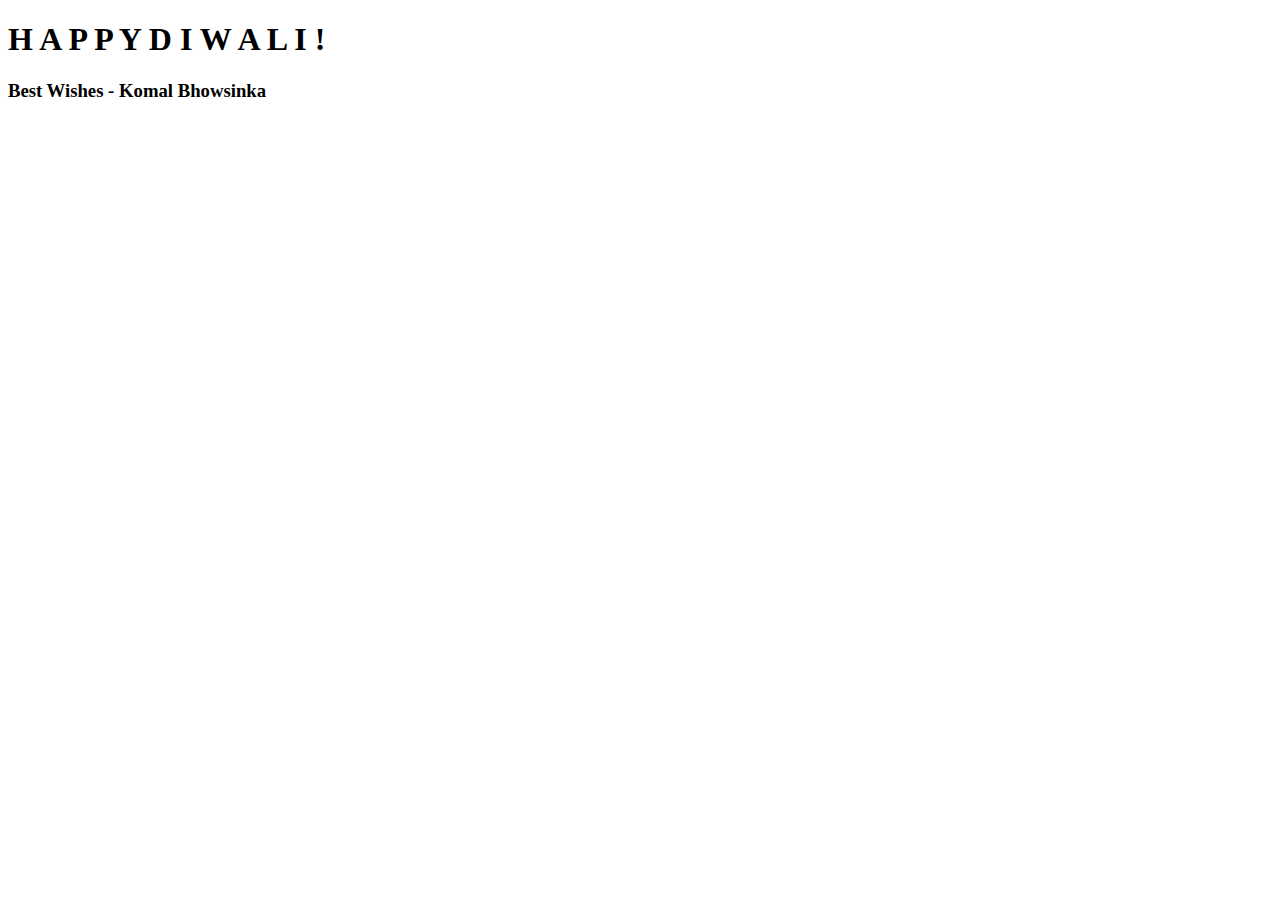
==== flower.html @ b3a5bb4e "Add files via upload" ====
<!DOCTYPE html>

<html lang="en">
<head>
    <meta charset="UTF-8">
    <meta http-equiv="X-UA-Compatible" content="IE=edge">
    <meta name="viewport" content="width=device-width, initial-scale=1.0">
    <link rel="stylesheet" href="css/main.css">
    <title>flowers</title>
</head>
<body class="container">
    <div class="night"></div>

    <div class="happy-diwali-banner" id="happyDiwaliBanner">
      <h1>
        <span>H</span>
        <span>A</span>
        <span>P</span>
        <span>P</span>
        <span>Y</span>
        <span> </span>
        <span>D</span>
        <span>I</span>
        <span>W</span>
        <span>A</span>
        <span>L</span>
        <span>I</span>
        <span>!</span>
      </h1>
      <h3>Best Wishes - Komal Bhowsinka</h3>
  </div>

    <div class="flowers">
      <div class="flower flower--1">
        <div class="flower__leafs  flower__leafs--1">
          <div class="flower__leaf flower__leaf--1"></div>
          <div class="flower__leaf flower__leaf--2"></div>
          <div class="flower__leaf flower__leaf--3"></div>
          <div class="flower__leaf flower__leaf--4"></div>
          <div class="flower__leaf flower__leaf--11"></div>
          <div class="flower__leaf flower__leaf--31"></div>
          <div class="flower__leaf flower__leaf--111"></div>
          <div class="flower__leaf flower__leaf--311"></div>
          <div class="flower__leaf flower__leaf--1111"></div>
          <div class="flower__leaf flower__leaf--3111"></div>
          <div class="flower__leaf flower__leaf--11111"></div>
          <div class="flower__leaf flower__leaf--31111"></div>
          <div class="flower__leaf flower__leaf--111111"></div>
          <div class="flower__leaf flower__leaf--311111"></div>
          <div class="flower__white-circle"></div>
  
          <div class="flower__light flower__light--1"></div>
          <div class="flower__light flower__light--2"></div>
          <div class="flower__light flower__light--3"></div>
          <div class="flower__light flower__light--4"></div>
          <div class="flower__light flower__light--5"></div>
          <div class="flower__light flower__light--6"></div>
          <div class="flower__light flower__light--7"></div>
          <div class="flower__light flower__light--8"></div>
  
        </div>
        <div class="flower__line">
          
          <div class="flower__line__leaf flower__line__leaf--1"></div>
          <div class="flower__line__leaf flower__line__leaf--2"></div>
          <div class="flower__line__leaf flower__line__leaf--3"></div>
          <div class="flower__line__leaf flower__line__leaf--4"></div>
          </div>
      </div>
  
      <div class="flower flower--2">
        <div class="flower__leafs flower__leafs--2">
          <div class="flower__leaf flower__leaf--1"></div>
          <div class="flower__leaf flower__leaf--2"></div>
          <div class="flower__leaf flower__leaf--3"></div>
          <div class="flower__leaf flower__leaf--4"></div>
          <div class="flower__leaf flower__leaf--11"></div>
          <div class="flower__leaf flower__leaf--31"></div>
          <div class="flower__leaf flower__leaf--111"></div>
          <div class="flower__leaf flower__leaf--311"></div>
          <div class="flower__leaf flower__leaf--1111"></div>
          <div class="flower__leaf flower__leaf--3111"></div>
          <div class="flower__leaf flower__leaf--11111"></div>
          <div class="flower__leaf flower__leaf--31111"></div>
          <div class="flower__leaf flower__leaf--111111"></div>
          <div class="flower__leaf flower__leaf--311111"></div>
          <div class="flower__white-circle"></div>
  
          <div class="flower__light flower__light--1"></div>
          <div class="flower__light flower__light--2"></div>
          <div class="flower__light flower__light--3"></div>
          <div class="flower__light flower__light--4"></div>
          <div class="flower__light flower__light--5"></div>
          <div class="flower__light flower__light--6"></div>
          <div class="flower__light flower__light--7"></div>
          <div class="flower__light flower__light--8"></div>
  
        </div>
        <div class="flower__line">
          <div class="flower__line__leaf flower__line__leaf--1"></div>
          <div class="flower__line__leaf flower__line__leaf--2"></div>
          <div class="flower__line__leaf flower__line__leaf--3"></div>
          <div class="flower__line__leaf flower__line__leaf--4"></div>
        </div>
      </div>
  
      <div class="flower flower--3">
        <div class="flower__leafs flower__leafs--3">
          <div class="flower__leaf flower__leaf--1"></div>
          <div class="flower__leaf flower__leaf--2"></div>
          <div class="flower__leaf flower__leaf--3"></div>
          <div class="flower__leaf flower__leaf--4"></div>
          <div class="flower__leaf flower__leaf--11"></div>
          <div class="flower__leaf flower__leaf--31"></div>
          <div class="flower__leaf flower__leaf--111"></div>
          <div class="flower__leaf flower__leaf--311"></div>
          <div class="flower__leaf flower__leaf--1111"></div>
          <div class="flower__leaf flower__leaf--3111"></div>
          <div class="flower__leaf flower__leaf--11111"></div>
          <div class="flower__leaf flower__leaf--31111"></div>
          <div class="flower__leaf flower__leaf--111111"></div>
          <div class="flower__leaf flower__leaf--311111"></div>
          <div class="flower__white-circle"></div>
  
          <div class="flower__light flower__light--1"></div>
          <div class="flower__light flower__light--2"></div>
          <div class="flower__light flower__light--3"></div>
          <div class="flower__light flower__light--4"></div>
          <div class="flower__light flower__light--5"></div>
          <div class="flower__light flower__light--6"></div>
          <div class="flower__light flower__light--7"></div>
          <div class="flower__light flower__light--8"></div>
  
        </div>
        <div class="flower__line">
          <div class="flower__line__leaf flower__line__leaf--1"></div>
          <div class="flower__line__leaf flower__line__leaf--2"></div>
          <div class="flower__line__leaf flower__line__leaf--3"></div>
          <div class="flower__line__leaf flower__line__leaf--4"></div>
        </div>
      </div>
  
      <!-- leaf left near flower -->
      <!-- <div class="grow-ans" style="--d:2.8s"> -->
        <div class="grow-ans" >
        <div class="flower__g-front">
          <div class="flower__g-front__leaf-wrapper flower__g-front__leaf-wrapper--1">
            <div class="flower__g-front__leaf"></div>
          </div>
          <div class="flower__g-front__leaf-wrapper flower__g-front__leaf-wrapper--2">
            <div class="flower__g-front__leaf"></div>
          </div>
          <div class="flower__g-front__leaf-wrapper flower__g-front__leaf-wrapper--3">
            <div class="flower__g-front__leaf"></div>
          </div>
          <div class="flower__g-front__leaf-wrapper flower__g-front__leaf-wrapper--4">
            <div class="flower__g-front__leaf"></div>
          </div>
          <div class="flower__g-front__leaf-wrapper flower__g-front__leaf-wrapper--5">
            <div class="flower__g-front__leaf"></div>
          </div>
          <div class="flower__g-front__leaf-wrapper flower__g-front__leaf-wrapper--6">
            <div class="flower__g-front__leaf"></div>
          </div>
          <div class="flower__g-front__leaf-wrapper flower__g-front__leaf-wrapper--7">
            <div class="flower__g-front__leaf"></div>
          </div>
          <div class="flower__g-front__leaf-wrapper flower__g-front__leaf-wrapper--8">
            <div class="flower__g-front__leaf"></div>
          </div>
          <div class="flower__g-front__leaf-wrapper flower__g-front__leaf-wrapper--9">
            <div class="flower__g-front__leaf"></div>
          </div>
          <div class="flower__g-front__leaf-wrapper flower__g-front__leaf-wrapper--10">
            <div class="flower__g-front__leaf"></div>
          </div>
          <div class="flower__g-front__leaf-wrapper flower__g-front__leaf-wrapper--11">
            <div class="flower__g-front__leaf"></div>
          </div>
          <div class="flower__g-front__leaf-wrapper flower__g-front__leaf-wrapper--12">
            <div class="flower__g-front__leaf"></div>
          </div>
          <div class="flower__g-front__line"></div>
        </div>
      </div>
  
      <div class="grow-ans grow-ans-1" >
        <div class="flower__g-front-1">
          <div class="flower__g-front__leaf-wrapper flower__g-front__leaf-wrapper--1">
            <div class="flower__g-front__leaf"></div>
          </div>
          <div class="flower__g-front__leaf-wrapper flower__g-front__leaf-wrapper--2">
            <div class="flower__g-front__leaf"></div>
          </div>
          <div class="flower__g-front__leaf-wrapper flower__g-front__leaf-wrapper--3">
            <div class="flower__g-front__leaf"></div>
          </div>
          <div class="flower__g-front__leaf-wrapper flower__g-front__leaf-wrapper--4">
            <div class="flower__g-front__leaf"></div>
          </div>
          <div class="flower__g-front__leaf-wrapper flower__g-front__leaf-wrapper--5">
            <div class="flower__g-front__leaf"></div>
          </div>
          <div class="flower__g-front__leaf-wrapper flower__g-front__leaf-wrapper--6">
            <div class="flower__g-front__leaf"></div>
          </div>
          <div class="flower__g-front__leaf-wrapper flower__g-front__leaf-wrapper--7">
            <div class="flower__g-front__leaf"></div>
          </div>
          <div class="flower__g-front__leaf-wrapper flower__g-front__leaf-wrapper--8">
            <div class="flower__g-front__leaf"></div>
          </div>
          <div class="flower__g-front__leaf-wrapper flower__g-front__leaf-wrapper--9">
            <div class="flower__g-front__leaf"></div>
          </div>
          <div class="flower__g-front__leaf-wrapper flower__g-front__leaf-wrapper--10">
            <div class="flower__g-front__leaf"></div>
          </div>
          <div class="flower__g-front__leaf-wrapper flower__g-front__leaf-wrapper--11">
            <div class="flower__g-front__leaf"></div>
          </div>
          <div class="flower__g-front__leaf-wrapper flower__g-front__leaf-wrapper--12">
            <div class="flower__g-front__leaf"></div>
          </div>
          <div class="flower__g-front__line-1"></div>
        </div>
      </div>
      
      <div class="grow-ans grow-ans-2" >
        <div class="flower__g-front-1">
          <div class="flower__g-front__leaf-wrapper flower__g-front__leaf-wrapper--1">
            <div class="flower__g-front__leaf"></div>
          </div>
          <div class="flower__g-front__leaf-wrapper flower__g-front__leaf-wrapper--2">
            <div class="flower__g-front__leaf"></div>
          </div>
          <div class="flower__g-front__leaf-wrapper flower__g-front__leaf-wrapper--3">
            <div class="flower__g-front__leaf"></div>
          </div>
          <div class="flower__g-front__leaf-wrapper flower__g-front__leaf-wrapper--4">
            <div class="flower__g-front__leaf"></div>
          </div>
          <div class="flower__g-front__leaf-wrapper flower__g-front__leaf-wrapper--5">
            <div class="flower__g-front__leaf"></div>
          </div>
          <div class="flower__g-front__leaf-wrapper flower__g-front__leaf-wrapper--6">
            <div class="flower__g-front__leaf"></div>
          </div>
          <div class="flower__g-front__leaf-wrapper flower__g-front__leaf-wrapper--7">
            <div class="flower__g-front__leaf"></div>
          </div>
          <div class="flower__g-front__leaf-wrapper flower__g-front__leaf-wrapper--8">
            <div class="flower__g-front__leaf"></div>
          </div>
          <div class="flower__g-front__leaf-wrapper flower__g-front__leaf-wrapper--9">
            <div class="flower__g-front__leaf"></div>
          </div>
          <div class="flower__g-front__leaf-wrapper flower__g-front__leaf-wrapper--10">
            <div class="flower__g-front__leaf"></div>
          </div>
          <div class="flower__g-front__leaf-wrapper flower__g-front__leaf-wrapper--11">
            <div class="flower__g-front__leaf"></div>
          </div>
          <div class="flower__g-front__leaf-wrapper flower__g-front__leaf-wrapper--12">
            <div class="flower__g-front__leaf"></div>
          </div>
          <div class="flower__g-front__line-1"></div>
        </div>
      </div>
  
     
      <div class="grow-ans" style="--d:2.4s">
        <div class="flower__g-right flower__g-right--1">
          <div class="leaf"></div>
        </div>
      </div>
      <div class="grow-ans" style="--d:2.4s">
        <div class="flower__g-right flower__g-right--2">
          <div class="leaf"></div>
        </div>
      </div>
      

      <!-- <div class="long-g long-g--0">
        <div class="grow-ans" style="--d:3s">
          <div class="leaf leaf--0"></div>
        </div>
        <div class="grow-ans" style="--d:2.2s">
          <div class="leaf leaf--1"></div>
        </div>
        <div class="grow-ans" style="--d:3.4s">
          <div class="leaf leaf--2"></div>
        </div>
        <div class="grow-ans" style="--d:3.6s">
          <div class="leaf leaf--3"></div>
        </div>
      </div> -->

      <div class="long-g long-g--1">
        <div class="grow-ans" style="--d:3.6s">
          <div class="leaf leaf--0"></div>
        </div>
        <div class="grow-ans" style="--d:3.8s">
          <div class="leaf leaf--1"></div>
        </div>
        <div class="grow-ans" style="--d:4s">
          <div class="leaf leaf--2"></div>
        </div>
        <div class="grow-ans" style="--d:4.2s">
          <div class="leaf leaf--3"></div>
        </div>
      </div>

    </div>  
    
    <script src="main.js"></script>
    
  </body>
</html>
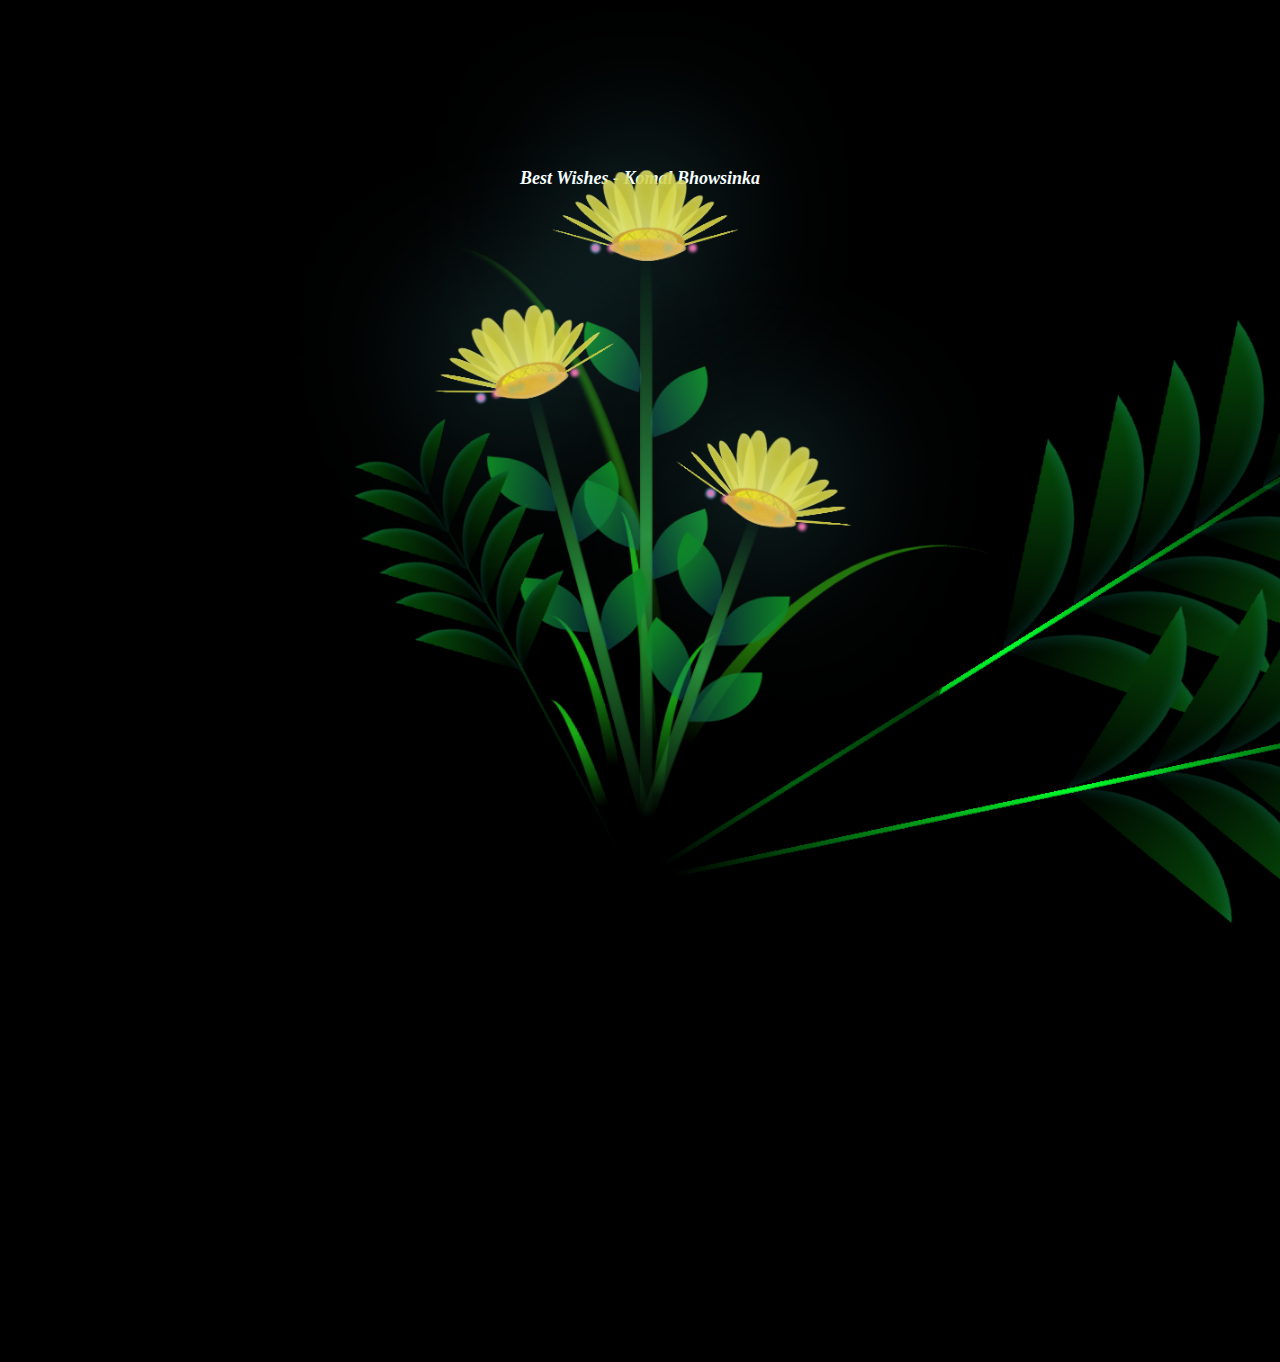
==== commit 27dba61b: "Update flower.html" ====
--- a/flower.html
+++ b/flower.html
@@ -5,7 +5,7 @@
     <meta charset="UTF-8">
     <meta http-equiv="X-UA-Compatible" content="IE=edge">
     <meta name="viewport" content="width=device-width, initial-scale=1.0">
-    <link rel="stylesheet" href="css/main.css">
+    <link rel="stylesheet" href="main.css">
     <title>flowers</title>
 </head>
 <body class="container">
--- a/main.css
+++ b/main.css
@@ -0,0 +1,1558 @@
+*,
+*::after,
+*::before {
+  padding: 0;
+  margin: 0;
+  box-sizing: border-box;
+}
+
+:root {
+  --dark-color: #000;
+}
+
+body {
+  display: flex;
+  align-items: flex-end;
+  justify-content: center;
+  min-height: 100vh;
+  background-color: var(--dark-color);
+  overflow: hidden;
+  perspective: 1000px;
+}
+
+.night {
+  position: fixed;
+  left: 50%;
+  top: 0;
+  transform: translateX(-50%);
+  width: 100%;
+  height: 100%;
+ }
+
+ @keyframes fadeIn {
+  from {
+    opacity: 0;
+    /* transform: translateY(-30px); */
+  }
+  to {
+    opacity: 1;
+    /* transform: translateY(0); */
+  }
+}
+@keyframes bounce {
+  0%, 20%, 50%, 80%, 100% {
+    transform: translateY(0);
+  }
+  40% {
+    transform: translateY(-20px);
+  }
+  60% {
+    transform: translateY(-10px);
+  }
+  100% {
+    transform: translateY(0);
+  }
+}
+
+.happy-diwali-banner {
+  position: absolute;
+  top:10%;
+  text-align: center;
+  padding: 20px;
+  /* background-color: #f5f5f5; */
+  border-radius: 10px;
+  animation: fadeIn 1.5s ease-out; /* Apply the fadeIn animation to the container */
+}
+
+
+h1 span {
+  background: linear-gradient(45deg, #ff9900, #ff4500); 
+    -webkit-background-clip: text; 
+    color: transparent; 
+    font-size: 50px;
+    text-transform: uppercase;
+  font-size: 50px;
+  display: inline-block;
+  opacity: 0;
+  animation: fadeIn 1.5s ease-out forwards, bounce 2s ease-in-out infinite ;
+  
+}
+h1 span:nth-child(1) {
+  animation-delay: 0.1s;
+}
+
+h1 span:nth-child(2) {
+  animation-delay: 0.2s;
+}
+
+h1 span:nth-child(3) {
+  animation-delay: 0.3s;
+}
+
+h1 span:nth-child(4) {
+  animation-delay: 0.4s;
+}
+
+h1 span:nth-child(5) {
+  animation-delay: 0.5s;
+}
+
+h1 span:nth-child(6) {
+  animation-delay: 0.6s;
+}
+
+h1 span:nth-child(7) {
+  animation-delay: 0.7s;
+}
+
+h1 span:nth-child(8) {
+  animation-delay: 0.8s;
+}
+
+h1 span:nth-child(9) {
+  animation-delay: 0.9s;
+}
+
+h1 span:nth-child(10) {
+  animation-delay: 1.0s;
+}
+h1 span:nth-child(11) {
+  animation-delay: 1.2s;
+}
+h1 span:nth-child(12) {
+  animation-delay: 1.3s;
+}
+h1 span:nth-child(13) {
+  animation-delay: 1.4s;
+}
+
+h3 {
+  color: white;
+  font-size: 18px;
+  font-style: italic;
+  animation: fadeIn 1.5s ease-out, bounce 2s ease-in-out forwards ;
+}
+
+.flowers {
+  position: relative;
+  transform: scale(0.9);
+}
+
+.flower {
+  position: absolute;
+  bottom: 10vmin;
+  transform-origin: bottom center;
+  z-index: 10;
+  --fl-speed: 0.3s;
+}
+.flower--1 {
+  -webkit-animation: moving-flower-1 4s linear infinite;
+          animation: moving-flower-1 4s linear infinite;
+}
+.flower--1 .flower__line {
+  height: 70vmin;
+  -webkit-animation-delay: 0.3s;
+          animation-delay: 0.3s;
+          background-image: linear-gradient(to top, transparent, #288f39, transparent 100%);
+          position: relative;
+}
+.flower--1 .flower__line__leaf--1 {
+  -webkit-animation: blooming-leaf-right var(--fl-speed) 1.6s backwards;
+          animation: blooming-leaf-right var(--fl-speed) 1.6s backwards;
+}
+.flower--1 .flower__line__leaf--2 {
+  -webkit-animation: blooming-leaf-right var(--fl-speed) 1.4s backwards;
+          animation: blooming-leaf-right var(--fl-speed) 1.4s backwards;
+}
+.flower--1 .flower__line__leaf--3 {
+  -webkit-animation: blooming-leaf-left var(--fl-speed) 1.2s backwards;
+          animation: blooming-leaf-left var(--fl-speed) 1.2s backwards;
+}
+.flower--1 .flower__line__leaf--4 {
+  -webkit-animation: blooming-leaf-left var(--fl-speed) 1s backwards;
+          animation: blooming-leaf-left var(--fl-speed) 1s backwards;
+}
+.flower--1 .flower__line__leaf--5 {
+  -webkit-animation: blooming-leaf-right var(--fl-speed) 1.8s backwards;
+          animation: blooming-leaf-right var(--fl-speed) 1.8s backwards;
+}
+.flower--1 .flower__line__leaf--6 {
+  -webkit-animation: blooming-leaf-left var(--fl-speed) 2s backwards;
+          animation: blooming-leaf-left var(--fl-speed) 2s backwards;
+}
+.flower--2 {
+  left: 50%;
+  transform: rotate(20deg);
+  -webkit-animation: moving-flower-2 4s linear infinite;
+          animation: moving-flower-2 4s linear infinite;
+}
+.flower--2 .flower__line {
+  height: 40vmin;
+  background-image: linear-gradient(to top, transparent, #288f39, transparent 100%);
+  -webkit-animation-delay: 0.6s;
+          animation-delay: 0.6s;
+}
+.flower--2 .flower__line__leaf--1 {
+  -webkit-animation: blooming-leaf-right var(--fl-speed) 1.9s backwards;
+          animation: blooming-leaf-right var(--fl-speed) 1.9s backwards;
+}
+.flower--2 .flower__line__leaf--2 {
+  -webkit-animation: blooming-leaf-right var(--fl-speed) 1.7s backwards;
+          animation: blooming-leaf-right var(--fl-speed) 1.7s backwards;
+}
+.flower--2 .flower__line__leaf--3 {
+  -webkit-animation: blooming-leaf-left var(--fl-speed) 1.5s backwards;
+          animation: blooming-leaf-left var(--fl-speed) 1.5s backwards;
+}
+.flower--2 .flower__line__leaf--4 {
+  -webkit-animation: blooming-leaf-left var(--fl-speed) 1.3s backwards;
+          animation: blooming-leaf-left var(--fl-speed) 1.3s backwards;
+}
+.flower--3 {
+  left: 50%;
+  transform: rotate(-15deg);
+  -webkit-animation: moving-flower-3 4s linear infinite;
+          animation: moving-flower-3 4s linear infinite;
+}
+.flower--3 .flower__line {
+  background-image: linear-gradient(to top, transparent, #288f39, transparent 100%);
+  -webkit-animation-delay: 0.9s;
+          animation-delay: 0.9s;
+}
+.flower--3 .flower__line__leaf--1 {
+  -webkit-animation: blooming-leaf-right var(--fl-speed) 2.5s backwards;
+          animation: blooming-leaf-right var(--fl-speed) 2.5s backwards;
+}
+.flower--3 .flower__line__leaf--2 {
+  -webkit-animation: blooming-leaf-right var(--fl-speed) 2.3s backwards;
+          animation: blooming-leaf-right var(--fl-speed) 2.3s backwards;
+}
+.flower--3 .flower__line__leaf--3 {
+  -webkit-animation: blooming-leaf-left var(--fl-speed) 2.1s backwards;
+          animation: blooming-leaf-left var(--fl-speed) 2.1s backwards;
+}
+.flower--3 .flower__line__leaf--4 {
+  -webkit-animation: blooming-leaf-left var(--fl-speed) 1.9s backwards;
+          animation: blooming-leaf-left var(--fl-speed) 1.9s backwards;
+}
+.flower__leafs {
+  position: relative;
+  -webkit-animation: blooming-flower 2s backwards;
+          animation: blooming-flower 2s backwards;
+}
+.flower__leafs--1 {
+  -webkit-animation-delay: 1.1s;
+          animation-delay: 1.1s;
+}
+.flower__leafs--2 {
+  -webkit-animation-delay: 1.4s;
+          animation-delay: 1.4s;
+}
+.flower__leafs--3 {
+  -webkit-animation-delay: 1.7s;
+          animation-delay: 1.7s;
+}
+.flower__leafs::after {
+  content: "";
+  position: absolute;
+  left: 0;
+  top: 0;
+  transform: translate(-50%, -100%);
+  width: 8vmin;
+  height: 8vmin;
+  background-color: #6bf0ff;
+  filter: blur(10vmin);
+}
+.flower__leaf {
+  position: absolute;
+  bottom: 0;
+  left: 50%;
+  width: 3vmin;
+  height: 11vmin;
+  border-radius: 51% 49% 47% 53%/44% 45% 55% 69%;
+  background-color: #f6e072;
+  background-image: linear-gradient(to top, #eee152, #d6c509);
+  transform-origin: bottom center;
+  opacity: 0.9;
+  box-shadow: inset 0 0 2vmin rgba(255, 255, 255, 0.5);
+}
+.flower__leaf--1 {
+  transform: translate(-10%, 1%) rotateY(40deg) rotateX(-50deg);
+}
+.flower__leaf--2 {
+  transform: translate(-50%, -15%) rotateX(40deg);
+}
+.flower__leaf--3 {
+  transform: translate(-90%, 0%) rotateY(45deg) rotateX(50deg);
+}
+
+
+/* Additional petals */
+.flower__leaf--11 {
+  transform: translate(-10%, 1%) rotateY(50deg) rotateX(-55deg);
+}
+.flower__leaf--31 {
+  transform: translate(-90%, 1%) rotateY(55deg) rotateX(55deg);
+}
+.flower__leaf--111 {
+  transform: translate(-10%, 1%) rotateY(60deg) rotateX(-65deg);
+}
+.flower__leaf--311{
+  transform: translate(-90%, 1%) rotateY(65deg) rotateX(65deg);
+}
+.flower__leaf--1111 {
+  transform: translate(-10%, 1%) rotateY(70deg) rotateX(-75deg);
+}
+.flower__leaf--3111{
+  transform: translate(-90%, 1%) rotateY(75deg) rotateX(75deg);
+}
+.flower__leaf--11111 {
+  transform: translate(-10%, 1%) rotateY(30deg) rotateX(-35deg);
+}
+.flower__leaf--31111{
+  transform: translate(-90%, 1%) rotateY(35deg) rotateX(35deg);
+}
+.flower__leaf--111111 {
+  transform: translate(-10%, 1%) rotateY(20deg) rotateX(-25deg);
+}
+.flower__leaf--311111{
+  transform: translate(-90%, 1%) rotateY(25deg) rotateX(25deg);
+}
+
+.flower__leaf--4 {
+  width: 8vmin;
+  height: 8vmin;
+  transform-origin: bottom left;
+  border-radius: 4vmin 10vmin 4vmin 4vmin;
+  transform: translate(0%, 18%) rotateX(70deg) rotate(-43deg);
+  background-image: linear-gradient(to top, #dfb64e, #d79f27);
+  z-index: 1;
+  opacity: 0.8;
+}
+.flower__white-circle {
+  position: absolute;
+  left: -3.5vmin;
+  top: -3vmin;
+  width: 9vmin;
+  height: 4vmin;
+  border-radius: 50%;
+  background-color: #d39925;
+}
+.flower__white-circle::after {
+  content: "";
+  position: absolute;
+  left: 50%;
+  top: 45%;
+  transform: translate(-50%, -50%);
+  width: 80%;
+  height: 80%;
+  border-radius: inherit;
+  background-image: repeating-linear-gradient(135deg, rgba(0, 0, 0, 0.03) 0px, rgba(0, 0, 0, 0.03) 1px, transparent 1px, transparent 12px), 
+   repeating-linear-gradient(45deg, rgba(0, 0, 0, 0.03) 0px, rgba(0, 0, 0, 0.03) 1px, transparent 1px, transparent 12px),
+    repeating-linear-gradient(67.5deg, rgba(0, 0, 0, 0.03) 0px, rgba(0, 0, 0, 0.03) 1px, transparent 1px, transparent 12px),
+     repeating-linear-gradient(135deg, rgba(0, 0, 0, 0.03) 0px, rgba(0, 0, 0, 0.03) 1px, transparent 1px, transparent 12px), 
+     repeating-linear-gradient(45deg, rgba(0, 0, 0, 0.03) 0px, rgba(0, 0, 0, 0.03) 1px, transparent 1px, transparent 12px), 
+     repeating-linear-gradient(112.5deg, rgba(0, 0, 0, 0.03) 0px, rgba(0, 0, 0, 0.03) 1px, transparent 1px, transparent 12px), 
+     repeating-linear-gradient(112.5deg, rgba(0, 0, 0, 0.03) 0px, rgba(0, 0, 0, 0.03) 1px, transparent 1px, transparent 12px), 
+     repeating-linear-gradient(45deg, rgba(0, 0, 0, 0.03) 0px, rgba(0, 0, 0, 0.03) 1px, transparent 1px, transparent 12px), 
+     repeating-linear-gradient(22.5deg, rgba(0, 0, 0, 0.03) 0px, rgba(0, 0, 0, 0.03) 1px, transparent 1px, transparent 12px), 
+     repeating-linear-gradient(45deg, rgba(0, 0, 0, 0.03) 0px, rgba(0, 0, 0, 0.03) 1px, transparent 1px, transparent 12px), 
+     repeating-linear-gradient(22.5deg, rgba(0, 0, 0, 0.03) 0px, rgba(0, 0, 0, 0.03) 1px, transparent 1px, transparent 12px), 
+     repeating-linear-gradient(135deg, rgba(0, 0, 0, 0.03) 0px, rgba(0, 0, 0, 0.03) 1px, transparent 1px, transparent 12px), 
+     repeating-linear-gradient(157.5deg, rgba(0, 0, 0, 0.03) 0px, rgba(0, 0, 0, 0.03) 1px, transparent 1px, transparent 12px), 
+     repeating-linear-gradient(67.5deg, rgba(0, 0, 0, 0.03) 0px, rgba(0, 0, 0, 0.03) 1px, transparent 1px, transparent 12px), 
+     repeating-linear-gradient(67.5deg, rgba(0, 0, 0, 0.03) 0px, rgba(0, 0, 0, 0.03) 1px, transparent 1px, transparent 12px), 
+     linear-gradient(90deg, rgb(255, 230, 5), rgb(230, 199, 77)); 
+}
+.flower__line {
+  height: 55vmin;
+  width: 1.5vmin;
+  background-image: linear-gradient(to top, rgba(0, 0, 0, 0.2), transparent, rgba(255, 255, 255, 0.2));
+  /* linear-gradient(to top, transparent 10%, #583e08, #944415); */
+  box-shadow: inset 0 0 2px rgba(0, 0, 0, 0.5);
+  -webkit-animation: grow-flower-tree 4s backwards;
+          animation: grow-flower-tree 4s backwards;
+}
+.flower__line__leaf {
+  --w: 7vmin;
+  --h: calc(var(--w) + 2vmin);
+  position: absolute;
+  top: 20%;
+  left: 90%;
+  width: var(--w);
+  height: var(--h);
+  border-top-right-radius: var(--h);
+  border-bottom-left-radius: var(--h);
+  background-image: linear-gradient(to top, rgba(20, 117, 122, 0.4), #0e8723);
+}
+.flower__line__leaf--1 {
+  transform: rotate(70deg) rotateY(30deg);
+}
+.flower__line__leaf--2 {
+  top: 45%;
+  transform: rotate(70deg) rotateY(30deg);
+}
+.flower__line__leaf--3, .flower__line__leaf--4, .flower__line__leaf--6 {
+  border-top-right-radius: 0;
+  border-bottom-left-radius: 0;
+  border-top-left-radius: var(--h);
+  border-bottom-right-radius: var(--h);
+  left: -460%;
+  top: 12%;
+  transform: rotate(-70deg) rotateY(30deg);
+}
+.flower__line__leaf--4 {
+  top: 40%;
+}
+.flower__line__leaf--5 {
+  top: 0;
+  transform-origin: left;
+  transform: rotate(70deg) rotateY(30deg) scale(0.6);
+}
+.flower__line__leaf--6 {
+  top: -2%;
+  left: -450%;
+  transform-origin: right;
+  transform: rotate(-70deg) rotateY(30deg) scale(0.6);
+}
+.flower__light {
+  position: absolute;
+  bottom: 0vmin;
+  width: 1vmin;
+  height: 1vmin;
+  background-color: rgb(0, 221, 255);
+  border-radius: 50%;
+  filter: blur(0.2vmin);
+  -webkit-animation: light-ans 4s linear infinite backwards;
+          animation: light-ans 4s linear infinite backwards;
+}
+.flower__light:nth-child(odd) {
+  background-color: #f76baf;
+}
+.flower__light--1 {
+  left: -2vmin;
+  -webkit-animation-delay: 1s;
+          animation-delay: 1s;
+}
+.flower__light--2 {
+  left: 3vmin;
+  -webkit-animation-delay: 0.5s;
+          animation-delay: 0.5s;
+}
+.flower__light--3 {
+  left: -6vmin;
+  -webkit-animation-delay: 0.3s;
+          animation-delay: 0.3s;
+}
+.flower__light--4 {
+  left: 6vmin;
+  -webkit-animation-delay: 0.9s;
+          animation-delay: 0.9s;
+}
+.flower__light--5 {
+  left: -1vmin;
+  -webkit-animation-delay: 1.5s;
+          animation-delay: 1.5s;
+}
+.flower__light--6 {
+  left: -4vmin;
+  -webkit-animation-delay: 3s;
+          animation-delay: 3s;
+}
+.flower__light--7 {
+  left: 3vmin;
+  -webkit-animation-delay: 2s;
+          animation-delay: 2s;
+}
+.flower__light--8 {
+  left: -6vmin;
+  -webkit-animation-delay: 3.5s;
+          animation-delay: 3.5s;
+}
+.flower__grass {
+  --c: #04661f;
+  --line-w: 1.5vmin;
+  position: absolute;
+  bottom: 12vmin;
+  left: -7vmin;
+  display: flex;
+  flex-direction: column;
+  align-items: flex-end;
+  z-index: 20;
+  transform-origin: bottom center;
+  transform: rotate(-48deg) rotateY(40deg);
+}
+.flower__grass--1 {
+  -webkit-animation: moving-grass 2s linear infinite;
+          animation: moving-grass 2s linear infinite;
+}
+.flower__grass--2 {
+  left: 2vmin;
+  bottom: 10vmin;
+  transform: scale(0.5) rotate(75deg) rotateX(10deg) rotateY(-200deg);
+  opacity: 0.8;
+  z-index: 0;
+  -webkit-animation: moving-grass--2 1.5s linear infinite;
+          animation: moving-grass--2 1.5s linear infinite;
+}
+.flower__grass--top {
+  width: 7vmin;
+  height: 10vmin;
+  border-top-right-radius: 100%;
+  border-right: var(--line-w) solid var(--c);
+  transform-origin: bottom center;
+  transform: rotate(-2deg);
+}
+.flower__grass--bottom {
+  margin-top: -2px;
+  width: var(--line-w);
+  height: 25vmin;
+  background-image: linear-gradient(to top, transparent, var(--c));
+}
+.flower__grass__leaf {
+  --size: 10vmin;
+  position: absolute;
+  width: calc(var(--size) * 2.1);
+  height: var(--size);
+  border-top-left-radius: var(--size);
+  border-top-right-radius: var(--size);
+  background-image: linear-gradient(to top, transparent, transparent 30%, var(--c));
+  z-index: 100;
+}
+.flower__grass__leaf--1 {
+  top: -6%;
+  left: 30%;
+  --size: 6vmin;
+  transform: rotate(-20deg);
+  -webkit-animation: growing-grass-ans--1 2s 2.6s backwards;
+          animation: growing-grass-ans--1 2s 2.6s backwards;
+}
+@-webkit-keyframes growing-grass-ans--1 {
+  0% {
+    transform-origin: bottom left;
+    transform: rotate(-20deg) scale(0);
+  }
+}
+@keyframes growing-grass-ans--1 {
+  0% {
+    transform-origin: bottom left;
+    transform: rotate(-20deg) scale(0);
+  }
+}
+.flower__grass__leaf--2 {
+  top: -5%;
+  left: -110%;
+  --size: 6vmin;
+  transform: rotate(10deg);
+  -webkit-animation: growing-grass-ans--2 2s 2.4s linear backwards;
+          animation: growing-grass-ans--2 2s 2.4s linear backwards;
+}
+@-webkit-keyframes growing-grass-ans--2 {
+  0% {
+    transform-origin: bottom right;
+    transform: rotate(10deg) scale(0);
+  }
+}
+@keyframes growing-grass-ans--2 {
+  0% {
+    transform-origin: bottom right;
+    transform: rotate(10deg) scale(0);
+  }
+}
+.flower__grass__leaf--3 {
+  top: 5%;
+  left: 60%;
+  --size: 8vmin;
+  transform: rotate(-18deg) rotateX(-20deg);
+  -webkit-animation: growing-grass-ans--3 2s 2.2s linear backwards;
+          animation: growing-grass-ans--3 2s 2.2s linear backwards;
+}
+@-webkit-keyframes growing-grass-ans--3 {
+  0% {
+    transform-origin: bottom left;
+    transform: rotate(-18deg) rotateX(-20deg) scale(0);
+  }
+}
+@keyframes growing-grass-ans--3 {
+  0% {
+    transform-origin: bottom left;
+    transform: rotate(-18deg) rotateX(-20deg) scale(0);
+  }
+}
+.flower__grass__leaf--4 {
+  top: 6%;
+  left: -135%;
+  --size: 8vmin;
+  transform: rotate(2deg);
+  -webkit-animation: growing-grass-ans--4 2s 2s linear backwards;
+          animation: growing-grass-ans--4 2s 2s linear backwards;
+}
+@-webkit-keyframes growing-grass-ans--4 {
+  0% {
+    transform-origin: bottom right;
+    transform: rotate(2deg) scale(0);
+  }
+}
+@keyframes growing-grass-ans--4 {
+  0% {
+    transform-origin: bottom right;
+    transform: rotate(2deg) scale(0);
+  }
+}
+.flower__grass__leaf--5 {
+  top: 20%;
+  left: 60%;
+  --size: 10vmin;
+  transform: rotate(-24deg) rotateX(-20deg);
+  -webkit-animation: growing-grass-ans--5 2s 1.8s linear backwards;
+          animation: growing-grass-ans--5 2s 1.8s linear backwards;
+}
+@-webkit-keyframes growing-grass-ans--5 {
+  0% {
+    transform-origin: bottom left;
+    transform: rotate(-24deg) rotateX(-20deg) scale(0);
+  }
+}
+@keyframes growing-grass-ans--5 {
+  0% {
+    transform-origin: bottom left;
+    transform: rotate(-24deg) rotateX(-20deg) scale(0);
+  }
+}
+.flower__grass__leaf--6 {
+  top: 22%;
+  left: -180%;
+  --size: 10vmin;
+  transform: rotate(10deg);
+  -webkit-animation: growing-grass-ans--6 2s 1.6s linear backwards;
+          animation: growing-grass-ans--6 2s 1.6s linear backwards;
+}
+@-webkit-keyframes growing-grass-ans--6 {
+  0% {
+    transform-origin: bottom right;
+    transform: rotate(10deg) scale(0);
+  }
+}
+@keyframes growing-grass-ans--6 {
+  0% {
+    transform-origin: bottom right;
+    transform: rotate(10deg) scale(0);
+  }
+}
+.flower__grass__leaf--7 {
+  top: 39%;
+  left: 70%;
+  --size: 10vmin;
+  transform: rotate(-10deg);
+  -webkit-animation: growing-grass-ans--7 2s 1.4s linear backwards;
+          animation: growing-grass-ans--7 2s 1.4s linear backwards;
+}
+@-webkit-keyframes growing-grass-ans--7 {
+  0% {
+    transform-origin: bottom left;
+    transform: rotate(-10deg) scale(0);
+  }
+}
+@keyframes growing-grass-ans--7 {
+  0% {
+    transform-origin: bottom left;
+    transform: rotate(-10deg) scale(0);
+  }
+}
+.flower__grass__leaf--8 {
+  top: 40%;
+  left: -215%;
+  --size: 11vmin;
+  transform: rotate(10deg);
+  -webkit-animation: growing-grass-ans--8 2s 1.2s linear backwards;
+          animation: growing-grass-ans--8 2s 1.2s linear backwards;
+}
+@-webkit-keyframes growing-grass-ans--8 {
+  0% {
+    transform-origin: bottom right;
+    transform: rotate(10deg) scale(0);
+  }
+}
+@keyframes growing-grass-ans--8 {
+  0% {
+    transform-origin: bottom right;
+    transform: rotate(10deg) scale(0);
+  }
+}
+.flower__grass__overlay {
+  position: absolute;
+  top: -10%;
+  right: 0%;
+  width: 100%;
+  height: 100%;
+  background-color: rgba(0, 0, 0, 0.6);
+  filter: blur(1.5vmin);
+  z-index: 100;
+}
+.flower__g-long {
+  --w: 2vmin;
+  --h: 6vmin;
+  --c: #0e5b3c;
+  position: absolute;
+  bottom: 10vmin;
+  left: -3vmin;
+  transform-origin: bottom center;
+  transform: rotate(-30deg) rotateY(-20deg);
+  display: flex;
+  flex-direction: column;
+  align-items: flex-end;
+  -webkit-animation: flower-g-long-ans 3s linear infinite;
+          animation: flower-g-long-ans 3s linear infinite;
+}
+@-webkit-keyframes flower-g-long-ans {
+  0%, 100% {
+    transform: rotate(-30deg) rotateY(-20deg);
+  }
+  50% {
+    transform: rotate(-32deg) rotateY(-20deg);
+  }
+}
+@keyframes flower-g-long-ans {
+  0%, 100% {
+    transform: rotate(-30deg) rotateY(-20deg);
+  }
+  50% {
+    transform: rotate(-32deg) rotateY(-20deg);
+  }
+}
+.flower__g-long__top {
+  top: calc(var(--h) * -1);
+  width: calc(var(--w) + 1vmin);
+  height: var(--h);
+  border-top-right-radius: 100%;
+  border-right: 0.7vmin solid var(--c);
+  transform: translate(-0.7vmin, 1vmin);
+}
+.flower__g-long__bottom {
+  width: var(--w);
+  height: 50vmin;
+  transform-origin: bottom center;
+  background-image: linear-gradient(to top, transparent 30%, var(--c));
+  box-shadow: inset 0 0 2px rgba(0, 0, 0, 0.5);
+  -webkit-clip-path: polygon(35% 0, 65% 1%, 100% 100%, 0% 100%);
+          clip-path: polygon(35% 0, 65% 1%, 100% 100%, 0% 100%);
+}
+.flower__g-right {
+  position: absolute;
+  bottom: 6vmin;
+  left: -2vmin;
+  transform-origin: bottom left;
+  transform: rotate(20deg);
+}
+.flower__g-right .leaf {
+  width: 30vmin;
+  height: 50vmin;
+  border-top-left-radius: 100%;
+  border-left: 2vmin solid #217005;
+  background-image: linear-gradient(to bottom, transparent, var(--dark-color) 60%);
+  -webkit-mask-image: linear-gradient(to top, transparent 30%, #24803e 60%);
+}
+.flower__g-right--1 {
+  -webkit-animation: flower-g-right-ans 2.5s linear infinite;
+          animation: flower-g-right-ans 2.5s linear infinite;
+}
+.flower__g-right--2 {
+  left: 5vmin;
+  transform: rotateY(-180deg);
+  -webkit-animation: flower-g-right-ans--2 3s linear infinite;
+          animation: flower-g-right-ans--2 3s linear infinite;
+}
+.flower__g-right--2 .leaf {
+  height: 75vmin;
+  filter: blur(0.3vmin);
+  opacity: 0.8;
+}
+@-webkit-keyframes flower-g-right-ans {
+  0%, 100% {
+    transform: rotate(20deg);
+  }
+  50% {
+    transform: rotate(24deg) rotateX(-20deg);
+  }
+}
+@keyframes flower-g-right-ans {
+  0%, 100% {
+    transform: rotate(20deg);
+  }
+  50% {
+    transform: rotate(24deg) rotateX(-20deg);
+  }
+}
+@-webkit-keyframes flower-g-right-ans--2 {
+  0%, 100% {
+    transform: rotateY(-180deg) rotate(0deg) rotateX(-20deg);
+  }
+  50% {
+    transform: rotateY(-180deg) rotate(6deg) rotateX(-20deg);
+  }
+}
+@keyframes flower-g-right-ans--2 {
+  0%, 100% {
+    transform: rotateY(-180deg) rotate(0deg) rotateX(-20deg);
+  }
+  50% {
+    transform: rotateY(-180deg) rotate(6deg) rotateX(-20deg);
+  }
+}
+.flower__g-front {
+  position: absolute;
+  bottom: 6vmin;
+  right: 2.5vmin;
+  z-index: 100;
+  transform-origin: bottom center;
+  transform: rotate(-28deg) rotateY(30deg) scale(1.04);
+  -webkit-animation: flower__g-front-ans 2s linear infinite;
+          animation: flower__g-front-ans 2s linear infinite;
+}
+.flower__g-front-1 {
+  position: absolute;
+  bottom: 5vmin;
+  z-index: 100;
+  transform-origin: bottom center;
+  transform: rotate(28deg) rotateY(-30deg) scale(2.04);
+  -webkit-animation: flower__g-front-ans-1 2s linear infinite;
+          animation: flower__g-front-ans-1 2s linear infinite;
+}
+@-webkit-keyframes flower__g-front-ans {
+  0%, 100% {
+    transform: rotate(-28deg) rotateY(30deg) scale(1.04);
+  }
+  50% {
+    transform: rotate(-35deg) rotateY(40deg) scale(1.04);
+  }
+}
+@keyframes flower__g-front-ans {
+  0%, 100% {
+    transform: rotate(-28deg) rotateY(30deg) scale(1.04);
+  }
+  50% {
+    transform: rotate(-35deg) rotateY(40deg) scale(1.04);
+  }
+}
+@-webkit-keyframes flower__g-front-ans-1 {
+  0%, 100% {
+    transform: rotate(-28deg) rotateY(30deg) scale(1.04);
+  }
+  50% {
+    transform: rotate(-25deg) rotateY(40deg) scale(1.04);
+  }
+}
+@keyframes flower__g-front-ans-1 {
+  0%, 100% {
+    transform: rotate(-28deg) rotateY(30deg) scale(1.04);
+  }
+  50% {
+    transform: rotate(-25deg) rotateY(40deg) scale(1.04);
+  }
+}
+.flower__g-front__line-1 {
+  width: 0.3vmin;
+  height: 50vmin;
+  background-image: linear-gradient(to top, transparent, rgb(0, 255, 42), transparent 100%);
+  position: relative;
+}
+.flower__g-front__line {
+  width: 0.3vmin;
+  height: 50vmin;
+  background-image: linear-gradient(to top, transparent, #042e0b, transparent 100%);
+  position: relative;
+}
+.flower__g-front__leaf-wrapper {
+  position: absolute;
+  top: 0;
+  left: 0;
+  transform-origin: bottom left;
+  transform: rotate(10deg);
+}
+.flower__g-front__leaf-wrapper:nth-child(even) {
+  left: 0vmin;
+  transform: rotateY(-180deg) rotate(5deg);
+  -webkit-animation: flower__g-front__leaf-left-ans 1s ease-in backwards;
+          animation: flower__g-front__leaf-left-ans 1s ease-in backwards;
+}
+.flower__g-front__leaf-wrapper:nth-child(odd) {
+  -webkit-animation: flower__g-front__leaf-ans 1s ease-in backwards;
+          animation: flower__g-front__leaf-ans 1s ease-in backwards;
+}
+.flower__g-front__leaf-wrapper--1 {
+  top: -8vmin;
+  transform: scale(0.7);
+  -webkit-animation: flower__g-front__leaf-ans 1s 5.5s ease-in backwards !important;
+          animation: flower__g-front__leaf-ans 1s 5.5s ease-in backwards !important;
+}
+.flower__g-front__leaf-wrapper--2 {
+  top: -8vmin;
+  transform: rotateY(-180deg) scale(0.7) !important;
+  -webkit-animation: flower__g-front__leaf-left-ans-2 1s 4.6s ease-in backwards !important;
+          animation: flower__g-front__leaf-left-ans-2 1s 4.6s ease-in backwards !important;
+}
+.flower__g-front__leaf-wrapper--3 {
+  top: -3vmin;
+  -webkit-animation: flower__g-front__leaf-ans 1s 4.6s ease-in backwards;
+          animation: flower__g-front__leaf-ans 1s 4.6s ease-in backwards;
+}
+.flower__g-front__leaf-wrapper--4 {
+  top: -3vmin;
+  transform: rotateY(-180deg) scale(0.9) !important;
+  -webkit-animation: flower__g-front__leaf-left-ans-2 1s 4.6s ease-in backwards !important;
+          animation: flower__g-front__leaf-left-ans-2 1s 4.6s ease-in backwards !important;
+}
+@-webkit-keyframes flower__g-front__leaf-left-ans-2 {
+  0% {
+    transform: rotateY(-180deg) scale(0);
+  }
+}
+@keyframes flower__g-front__leaf-left-ans-2 {
+  0% {
+    transform: rotateY(-180deg) scale(0);
+  }
+}
+.flower__g-front__leaf-wrapper--5, .flower__g-front__leaf-wrapper--6 {
+  top: 2vmin;
+}
+.flower__g-front__leaf-wrapper--7, .flower__g-front__leaf-wrapper--8 {
+  top: 6.5vmin;
+}
+.flower__g-front__leaf-wrapper--9, .flower__g-front__leaf-wrapper--10 {
+  top: 10.5vmin;
+}
+.flower__g-front__leaf-wrapper--11, .flower__g-front__leaf-wrapper--12 {
+  top: 15.5vmin;
+}
+.flower__g-front__leaf-wrapper--1 {
+  -webkit-animation-delay: 5.2s !important;
+          animation-delay: 5.2s !important;
+}
+.flower__g-front__leaf-wrapper--2 {
+  -webkit-animation-delay: 5.2s !important;
+          animation-delay: 5.2s !important;
+}
+.flower__g-front__leaf-wrapper--3 {
+  -webkit-animation-delay: 4.9s !important;
+          animation-delay: 4.9s !important;
+}
+.flower__g-front__leaf-wrapper--4 {
+  -webkit-animation-delay: 5.2s !important;
+          animation-delay: 5.2s !important;
+}
+.flower__g-front__leaf-wrapper--5 {
+  -webkit-animation-delay: 4.3s !important;
+          animation-delay: 4.3s !important;
+}
+.flower__g-front__leaf-wrapper--6 {
+  -webkit-animation-delay: 4.1s !important;
+          animation-delay: 4.1s !important;
+}
+.flower__g-front__leaf-wrapper--7 {
+  -webkit-animation-delay: 3.8s !important;
+          animation-delay: 3.8s !important;
+}
+.flower__g-front__leaf-wrapper--8 {
+  -webkit-animation-delay: 3.5s !important;
+          animation-delay: 3.5s !important;
+}
+.flower__g-front__leaf-wrapper--9 {
+  -webkit-animation-delay: 5.1s !important;
+          animation-delay: 5.1s !important;
+}
+.flower__g-front__leaf-wrapper--10 {
+  -webkit-animation-delay: 5.1s !important;
+          animation-delay: 5.1s !important;
+}
+.flower__g-front__leaf-wrapper--11 {
+  -webkit-animation-delay: 5.45s !important;
+          animation-delay: 5.45s !important;
+}
+.flower__g-front__leaf-wrapper--12 {
+  -webkit-animation-delay: 5.45s !important;
+          animation-delay: 5.45s !important;
+}
+@-webkit-keyframes flower__g-front__leaf-ans {
+  0% {
+    transform: rotate(10deg) scale(0);
+  }
+}
+@keyframes flower__g-front__leaf-ans {
+  0% {
+    transform: rotate(10deg) scale(0);
+  }
+}
+@-webkit-keyframes flower__g-front__leaf-left-ans {
+  0% {
+    transform: rotateY(-180deg) rotate(5deg) scale(0);
+  }
+}
+@keyframes flower__g-front__leaf-left-ans {
+  0% {
+    transform: rotateY(-180deg) rotate(5deg) scale(0);
+  }
+}
+.flower__g-front__leaf {
+  width: 10vmin;
+  height: 10vmin;
+  border-radius: 100% 0% 0% 100%/100% 100% 0% 0%;
+  box-shadow: inset 0 2px 1vmin hsla(184deg, 97%, 58%, 0.2);
+  background-image: linear-gradient(to bottom left, transparent, var(--dark-color)), linear-gradient(to bottom right, #064f0a 50%, transparent 50%, transparent);
+  -webkit-mask-image: linear-gradient(to bottom right, #097149 50%, transparent 50%, transparent);
+  mask-image: linear-gradient(to bottom right, #0e8723 50%, transparent 50%, transparent);
+}
+.flower__g-fr {
+  position: absolute;
+  bottom: -4vmin;
+  left: vmin;
+  transform-origin: bottom left;
+  z-index: 10;
+  -webkit-animation: flower__g-fr-ans 2s linear infinite;
+          animation: flower__g-fr-ans 2s linear infinite;
+}
+@-webkit-keyframes flower__g-fr-ans {
+  0%, 100% {
+    transform: rotate(2deg);
+  }
+  50% {
+    transform: rotate(4deg);
+  }
+}
+@keyframes flower__g-fr-ans {
+  0%, 100% {
+    transform: rotate(2deg);
+  }
+  50% {
+    transform: rotate(4deg);
+  }
+}
+.flower__g-fr .leaf {
+  width: 30vmin;
+  height: 50vmin;
+  border-top-left-radius: 100%;
+  border-left: 2vmin solid #147b47;
+  -webkit-mask-image: linear-gradient(to top, transparent 25%, #0e4e2a 50%);
+  position: relative;
+  z-index: 1;
+}
+.flower__g-fr__leaf {
+  position: absolute;
+  top: 0;
+  left: 0;
+  width: 10vmin;
+  height: 10vmin;
+  border-radius: 100% 0% 0% 100%/100% 100% 0% 0%;
+  box-shadow: inset 0 2px 1vmin hsla(184deg, 97%, 58%, 0.2);
+  background-image: linear-gradient(to bottom left, transparent, var(--dark-color) 98%), linear-gradient(to bottom right, #106e18 45%, transparent 50%, transparent);
+  -webkit-mask-image: linear-gradient(135deg, #175f22 40%, transparent 50%, transparent);
+}
+.flower__g-fr__leaf--1 {
+  left: 20vmin;
+  transform: rotate(45deg);
+  -webkit-animation: flower__g-fr-leaft-ans-1 0.5s 5.2s linear backwards;
+          animation: flower__g-fr-leaft-ans-1 0.5s 5.2s linear backwards;
+}
+@-webkit-keyframes flower__g-fr-leaft-ans-1 {
+  0% {
+    transform-origin: left;
+    transform: rotate(45deg) scale(0);
+  }
+}
+@keyframes flower__g-fr-leaft-ans-1 {
+  0% {
+    transform-origin: left;
+    transform: rotate(45deg) scale(0);
+  }
+}
+.flower__g-fr__leaf--2 {
+  left: 12vmin;
+  top: -7vmin;
+  transform: rotate(25deg) rotateY(-180deg);
+  -webkit-animation: flower__g-fr-leaft-ans-6 0.5s 5s linear backwards;
+          animation: flower__g-fr-leaft-ans-6 0.5s 5s linear backwards;
+}
+.flower__g-fr__leaf--3 {
+  left: 15vmin;
+  top: 6vmin;
+  transform: rotate(55deg);
+  -webkit-animation: flower__g-fr-leaft-ans-5 0.5s 4.8s linear backwards;
+          animation: flower__g-fr-leaft-ans-5 0.5s 4.8s linear backwards;
+}
+.flower__g-fr__leaf--4 {
+  left: 6vmin;
+  top: -2vmin;
+  transform: rotate(25deg) rotateY(-180deg);
+  -webkit-animation: flower__g-fr-leaft-ans-6 0.5s 4.6s linear backwards;
+          animation: flower__g-fr-leaft-ans-6 0.5s 4.6s linear backwards;
+}
+.flower__g-fr__leaf--5 {
+  left: 10vmin;
+  top: 14vmin;
+  transform: rotate(55deg);
+  -webkit-animation: flower__g-fr-leaft-ans-5 0.5s 4.4s linear backwards;
+          animation: flower__g-fr-leaft-ans-5 0.5s 4.4s linear backwards;
+}
+@-webkit-keyframes flower__g-fr-leaft-ans-5 {
+  0% {
+    transform-origin: left;
+    transform: rotate(55deg) scale(0);
+  }
+}
+@keyframes flower__g-fr-leaft-ans-5 {
+  0% {
+    transform-origin: left;
+    transform: rotate(55deg) scale(0);
+  }
+}
+.flower__g-fr__leaf--6 {
+  left: 0vmin;
+  top: 6vmin;
+  transform: rotate(25deg) rotateY(-180deg);
+  -webkit-animation: flower__g-fr-leaft-ans-6 0.5s 4.2s linear backwards;
+          animation: flower__g-fr-leaft-ans-6 0.5s 4.2s linear backwards;
+}
+@-webkit-keyframes flower__g-fr-leaft-ans-6 {
+  0% {
+    transform-origin: right;
+    transform: rotate(25deg) rotateY(-180deg) scale(0);
+  }
+}
+@keyframes flower__g-fr-leaft-ans-6 {
+  0% {
+    transform-origin: right;
+    transform: rotate(25deg) rotateY(-180deg) scale(0);
+  }
+}
+.flower__g-fr__leaf--7 {
+  left: 5vmin;
+  top: 22vmin;
+  transform: rotate(45deg);
+  -webkit-animation: flower__g-fr-leaft-ans-7 0.5s 4s linear backwards;
+          animation: flower__g-fr-leaft-ans-7 0.5s 4s linear backwards;
+}
+@-webkit-keyframes flower__g-fr-leaft-ans-7 {
+  0% {
+    transform-origin: left;
+    transform: rotate(45deg) scale(0);
+  }
+}
+@keyframes flower__g-fr-leaft-ans-7 {
+  0% {
+    transform-origin: left;
+    transform: rotate(45deg) scale(0);
+  }
+}
+.flower__g-fr__leaf--8 {
+  left: -4vmin;
+  top: 15vmin;
+  transform: rotate(15deg) rotateY(-180deg);
+  -webkit-animation: flower__g-fr-leaft-ans-8 0.5s 3.8s linear backwards;
+          animation: flower__g-fr-leaft-ans-8 0.5s 3.8s linear backwards;
+}
+@-webkit-keyframes flower__g-fr-leaft-ans-8 {
+  0% {
+    transform-origin: right;
+    transform: rotate(15deg) rotateY(-180deg) scale(0);
+  }
+}
+@keyframes flower__g-fr-leaft-ans-8 {
+  0% {
+    transform-origin: right;
+    transform: rotate(15deg) rotateY(-180deg) scale(0);
+  }
+}
+
+.long-g {
+  position: absolute;
+  bottom: 25vmin;
+  /* left: -42vmin; */
+  /* transform-origin: bottom left; */
+}
+.long-g--0{
+  bottom: -3vmin;
+  left: 100vmin;
+  transform: scale(0.8) rotate(-5deg);
+}
+.long-g--1{
+  bottom: 0vmin;
+  transform: scale(0.8) rotate(-5deg);
+}
+.long-g--1 .leaf {
+  -webkit-mask-image: linear-gradient(to top, transparent 40%, #196d2a 80%) !important;
+}
+.long-g--1 .leaf--1 {
+  --w: 5vmin;
+  --h: 60vmin;
+  left: -1vmin;
+  transform: rotate(3deg) rotateY(-180deg);
+}
+.long-g--2, .long-g--3 {
+  bottom: -3vmin;
+  left: -35vmin;
+  transform-origin: center;
+  transform: scale(0.6) rotateX(60deg);
+}
+.long-g--2 .leaf, .long-g--3 .leaf {
+  -webkit-mask-image: linear-gradient(to top, transparent 50%, #176220 80%) !important;
+}
+.long-g--2 .leaf--1, .long-g--3 .leaf--1 {
+  left: -1vmin;
+  transform: rotateY(-180deg);
+}
+.long-g--3 {
+  left: -17vmin;
+  bottom: 0vmin;
+}
+.long-g--3 .leaf {
+  -webkit-mask-image: linear-gradient(to top, transparent 40%, #176220 80%) !important;
+}
+.long-g--4 {
+  left: 25vmin;
+  bottom: -3vmin;
+  transform-origin: center;
+  transform: scale(0.6) rotateX(60deg);
+}
+.long-g--4 .leaf {
+  -webkit-mask-image: linear-gradient(to top, transparent 50%, #176220 80%) !important;
+}
+.long-g--5 {
+  left: 42vmin;
+  bottom: 0vmin;
+  transform: scale(0.8) rotate(2deg);
+}
+.long-g--6 {
+  left: 0vmin;
+  bottom: -20vmin;
+  z-index: 100;
+  filter: blur(0.3vmin);
+  transform: scale(0.8) rotate(2deg);
+}
+.long-g--7 {
+  left: 35vmin;
+  bottom: 20vmin;
+  z-index: -1;
+  filter: blur(0.3vmin);
+  transform: scale(0.6) rotate(2deg);
+  opacity: 0.7;
+}
+.long-g .leaf {
+  --w: 15vmin;
+  --h: 40vmin;
+  --c: #1aaa15;
+  position: absolute;
+  bottom: 0;
+  width: var(--w);
+  height: var(--h);
+  border-top-left-radius: 100%;
+  border-left: 2vmin solid var(--c);
+  -webkit-mask-image: linear-gradient(to top, transparent 20%, var(--dark-color));
+  transform-origin: bottom center;
+}
+.long-g .leaf--0 {
+  left: 2vmin;
+  -webkit-animation: leaf-ans-1 4s linear infinite;
+          animation: leaf-ans-1 4s linear infinite;
+}
+.long-g .leaf--1 {
+  --w: 5vmin;
+  --h: 60vmin;
+  -webkit-animation: leaf-ans-1 4s linear infinite;
+          animation: leaf-ans-1 4s linear infinite;
+}
+.long-g .leaf--2 {
+  --w: 10vmin;
+  --h: 40vmin;
+  left: -0.5vmin;
+  bottom: 5vmin;
+  transform-origin: bottom left;
+  transform: rotateY(-180deg);
+  -webkit-animation: leaf-ans-2 3s linear infinite;
+          animation: leaf-ans-2 3s linear infinite;
+}
+.long-g .leaf--3 {
+  --w: 5vmin;
+  --h: 30vmin;
+  left: -1vmin;
+  bottom: 3.2vmin;
+  transform-origin: bottom left;
+  transform: rotate(-10deg) rotateY(-180deg);
+  -webkit-animation: leaf-ans-3 3s linear infinite;
+          animation: leaf-ans-3 3s linear infinite;
+}
+
+@-webkit-keyframes leaf-ans-1 {
+  0%, 100% {
+    transform: rotate(-5deg) scale(1);
+  }
+  50% {
+    transform: rotate(5deg) scale(1.1);
+  }
+}
+
+@keyframes leaf-ans-1 {
+  0%, 100% {
+    transform: rotate(-5deg) scale(1);
+  }
+  50% {
+    transform: rotate(5deg) scale(1.1);
+  }
+}
+@-webkit-keyframes leaf-ans-2 {
+  0%, 100% {
+    transform: rotateY(-180deg) rotate(5deg);
+  }
+  50% {
+    transform: rotateY(-180deg) rotate(0deg) scale(1.1);
+  }
+}
+@keyframes leaf-ans-2 {
+  0%, 100% {
+    transform: rotateY(-180deg) rotate(5deg);
+  }
+  50% {
+    transform: rotateY(-180deg) rotate(0deg) scale(1.1);
+  }
+}
+@-webkit-keyframes leaf-ans-3 {
+  0%, 100% {
+    transform: rotate(-10deg) rotateY(-180deg);
+  }
+  50% {
+    transform: rotate(-20deg) rotateY(-180deg);
+  }
+}
+@keyframes leaf-ans-3 {
+  0%, 100% {
+    transform: rotate(-10deg) rotateY(-180deg);
+  }
+  50% {
+    transform: rotate(-20deg) rotateY(-180deg);
+  }
+}
+.grow-ans {
+  -webkit-animation: grow-ans 2s var(--d) backwards;
+          animation: grow-ans 2s var(--d) backwards;
+}
+
+@-webkit-keyframes grow-ans {
+  0% {
+    transform: scale(0);
+    opacity: 0;
+  }
+}
+
+@keyframes grow-ans {
+  0% {
+    transform: scale(0);
+    opacity: 0;
+  }
+}
+.grow-ans-1{
+  left: 50%;
+  transform: rotate(30deg);
+  -webkit-animation: grow-ans-1 3s var(--d) backwards;
+          animation: grow-ans-1 3s var(--d) backwards;
+}
+
+.grow-ans-2{
+  left:100%;
+  transform: rotate(50deg);
+  -webkit-animation: grow-ans-1 2.5s var(--d) backwards;
+          animation: grow-ans-1 2.5s var(--d) backwards;
+}
+
+
+@-webkit-keyframes light-ans {
+  0% {
+    opacity: 0;
+    transform: translateY(0vmin);
+  }
+  25% {
+    opacity: 1;
+    transform: translateY(-5vmin) translateX(-2vmin);
+  }
+  50% {
+    opacity: 1;
+    transform: translateY(-15vmin) translateX(2vmin);
+    filter: blur(0.2vmin);
+  }
+  75% {
+    transform: translateY(-20vmin) translateX(-2vmin);
+    filter: blur(0.2vmin);
+  }
+  100% {
+    transform: translateY(-30vmin);
+    opacity: 0;
+    filter: blur(1vmin);
+  }
+}
+@keyframes light-ans {
+  0% {
+    opacity: 0;
+    transform: translateY(0vmin);
+  }
+  25% {
+    opacity: 1;
+    transform: translateY(-5vmin) translateX(-2vmin);
+  }
+  50% {
+    opacity: 1;
+    transform: translateY(-15vmin) translateX(2vmin);
+    filter: blur(0.2vmin);
+  }
+  75% {
+    transform: translateY(-20vmin) translateX(-2vmin);
+    filter: blur(0.2vmin);
+  }
+  100% {
+    transform: translateY(-30vmin);
+    opacity: 0;
+    filter: blur(1vmin);
+  }
+}
+@-webkit-keyframes moving-flower-1 {
+  0%, 100% {
+    transform: rotate(2deg);
+  }
+  50% {
+    transform: rotate(-2deg);
+  }
+}
+@keyframes moving-flower-1 {
+  0%, 100% {
+    transform: rotate(2deg);
+  }
+  50% {
+    transform: rotate(-2deg);
+  }
+}
+@-webkit-keyframes moving-flower-2 {
+  0%, 100% {
+    transform: rotate(18deg);
+  }
+  50% {
+    transform: rotate(14deg);
+  }
+}
+@keyframes moving-flower-2 {
+  0%, 100% {
+    transform: rotate(18deg);
+  }
+  50% {
+    transform: rotate(14deg);
+  }
+}
+@-webkit-keyframes moving-flower-3 {
+  0%, 100% {
+    transform: rotate(-18deg);
+  }
+  50% {
+    transform: rotate(-20deg) rotateY(-10deg);
+  }
+}
+@keyframes moving-flower-3 {
+  0%, 100% {
+    transform: rotate(-18deg);
+  }
+  50% {
+    transform: rotate(-20deg) rotateY(-10deg);
+  }
+}
+@-webkit-keyframes blooming-leaf-right {
+  0% {
+    transform-origin: left;
+    transform: rotate(70deg) rotateY(30deg) scale(0);
+  }
+}
+@keyframes blooming-leaf-right {
+  0% {
+    transform-origin: left;
+    transform: rotate(70deg) rotateY(30deg) scale(0);
+  }
+}
+@-webkit-keyframes blooming-leaf-left {
+  0% {
+    transform-origin: right;
+    transform: rotate(-70deg) rotateY(30deg) scale(0);
+  }
+}
+@keyframes blooming-leaf-left {
+  0% {
+    transform-origin: right;
+    transform: rotate(-70deg) rotateY(30deg) scale(0);
+  }
+}
+@-webkit-keyframes grow-flower-tree {
+  0% {
+    height: 0;
+    border-radius: 1vmin;
+  }
+}
+@keyframes grow-flower-tree {
+  0% {
+    height: 0;
+    border-radius: 1vmin;
+  }
+}
+@-webkit-keyframes blooming-flower {
+  0% {
+    transform: scale(0);
+  }
+}
+@keyframes blooming-flower {
+  0% {
+    transform: scale(0);
+  }
+}
+@-webkit-keyframes moving-grass {
+  0%, 100% {
+    transform: rotate(-48deg) rotateY(40deg);
+  }
+  50% {
+    transform: rotate(-50deg) rotateY(40deg);
+  }
+}
+@keyframes moving-grass {
+  0%, 100% {
+    transform: rotate(-48deg) rotateY(40deg);
+  }
+  50% {
+    transform: rotate(-50deg) rotateY(40deg);
+  }
+}
+@-webkit-keyframes moving-grass--2 {
+  0%, 100% {
+    transform: scale(0.5) rotate(75deg) rotateX(10deg) rotateY(-200deg);
+  }
+  50% {
+    transform: scale(0.5) rotate(79deg) rotateX(10deg) rotateY(-200deg);
+  }
+}
+@keyframes moving-grass--2 {
+  0%, 100% {
+    transform: scale(0.5) rotate(75deg) rotateX(10deg) rotateY(-200deg);
+  }
+  50% {
+    transform: scale(0.5) rotate(79deg) rotateX(10deg) rotateY(-200deg);
+  }
+}
+.growing-grass {
+  -webkit-animation: growing-grass-ans 1s 2s backwards;
+          animation: growing-grass-ans 1s 2s backwards;
+}
+
+@-webkit-keyframes growing-grass-ans {
+  0% {
+    transform: scale(0);
+  }
+}
+
+@keyframes growing-grass-ans {
+  0% {
+    transform: scale(0);
+  }
+}
+.container * {
+  -webkit-animation-play-state: paused !important;
+          animation-play-state: paused !important;
+}